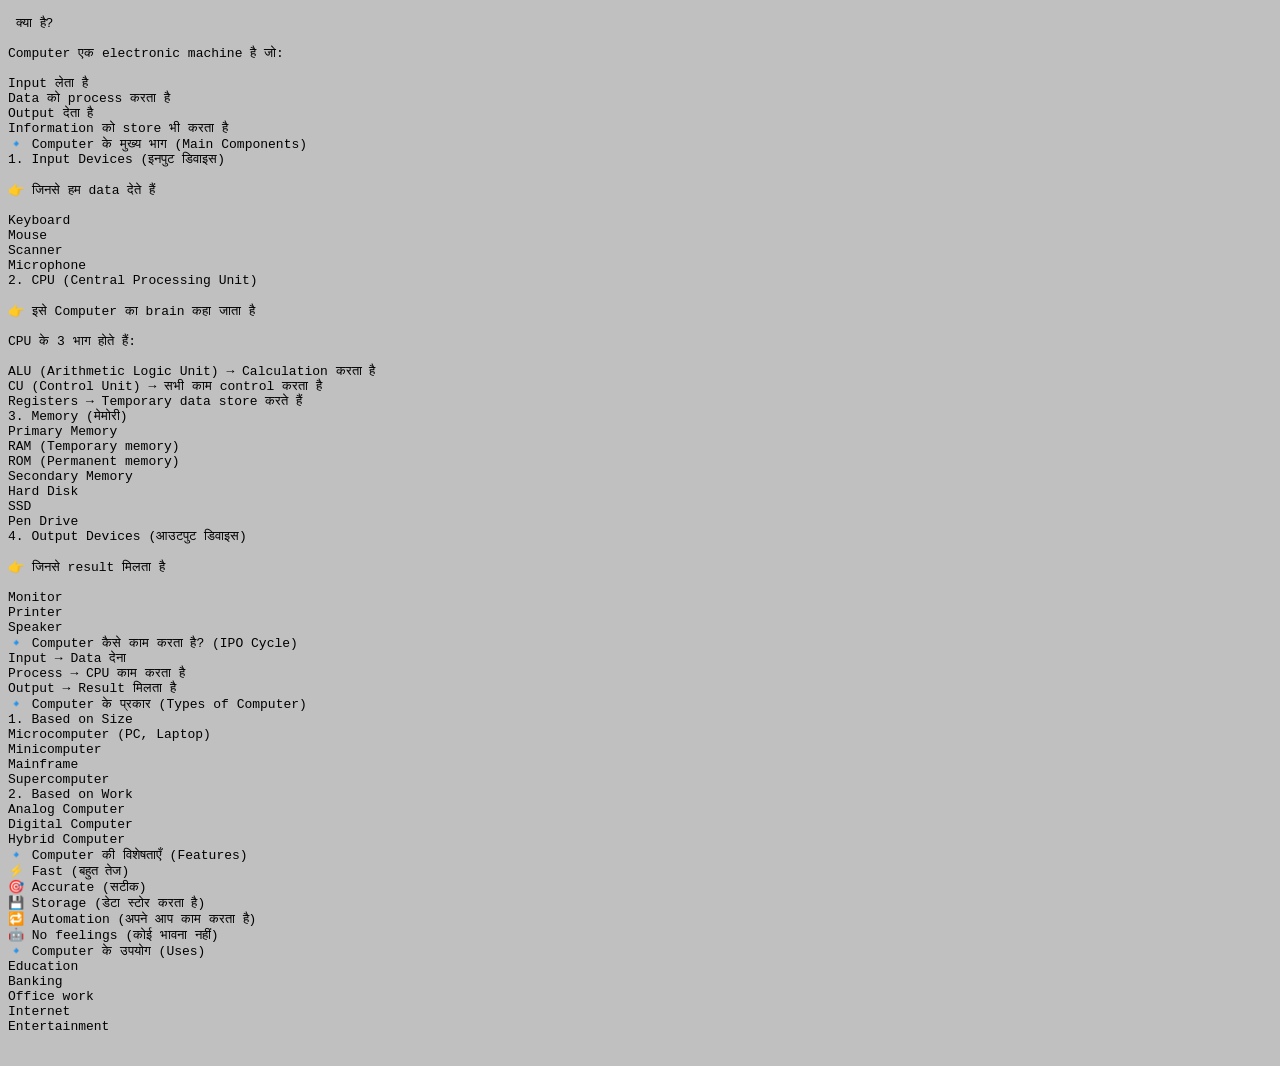
==== index.html @ 9fd8cb5d "Add files via upload" ====
<!DOCTYPE html>
<html lang="en">
<head>
    <meta charset="UTF-8">
    <meta name="viewport" content="width=device-width, initial-scale=1.0">
    <title>Document</title>
</head><style>
    body {background-color: silver;}
</style>
<body>
    <header>
        <p><pre> क्या है?

Computer एक electronic machine है जो:

Input लेता है
Data को process करता है
Output देता है
Information को store भी करता है
🔹 Computer के मुख्य भाग (Main Components)
1. Input Devices (इनपुट डिवाइस)

👉 जिनसे हम data देते हैं

Keyboard
Mouse
Scanner
Microphone
2. CPU (Central Processing Unit)

👉 इसे Computer का brain कहा जाता है

CPU के 3 भाग होते हैं:

ALU (Arithmetic Logic Unit) → Calculation करता है
CU (Control Unit) → सभी काम control करता है
Registers → Temporary data store करते हैं
3. Memory (मेमोरी)
Primary Memory
RAM (Temporary memory)
ROM (Permanent memory)
Secondary Memory
Hard Disk
SSD
Pen Drive
4. Output Devices (आउटपुट डिवाइस)

👉 जिनसे result मिलता है

Monitor
Printer
Speaker
🔹 Computer कैसे काम करता है? (IPO Cycle)
Input → Data देना
Process → CPU काम करता है
Output → Result मिलता है
🔹 Computer के प्रकार (Types of Computer)
1. Based on Size
Microcomputer (PC, Laptop)
Minicomputer
Mainframe
Supercomputer
2. Based on Work
Analog Computer
Digital Computer
Hybrid Computer
🔹 Computer की विशेषताएँ (Features)
⚡ Fast (बहुत तेज)
🎯 Accurate (सटीक)
💾 Storage (डेटा स्टोर करता है)
🔁 Automation (अपने आप काम करता है)
🤖 No feelings (कोई भावना नहीं)
🔹 Computer के उपयोग (Uses)
Education
Banking
Office work
Internet
Entertainment</pre> </p>
    </header>
</body>
</html>
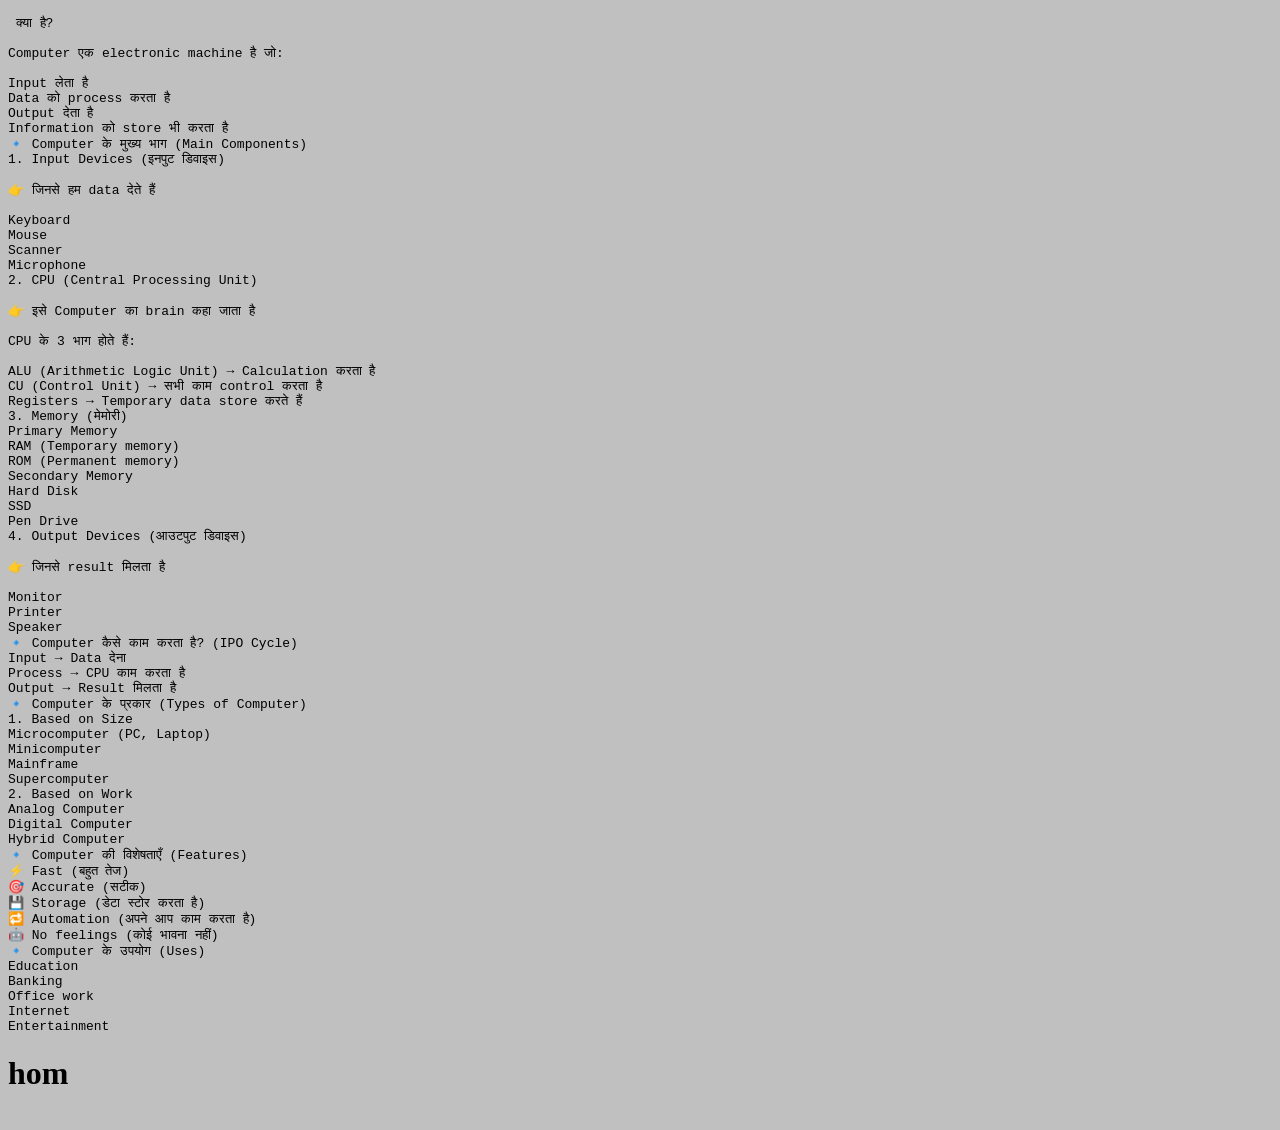
==== commit 40f2a8bb: "Update index.html" ====
--- a/index.html
+++ b/index.html
@@ -76,6 +76,7 @@
 Office work
 Internet
 Entertainment</pre> </p>
+        <h1>hom</h1>
     </header>
 </body>
-</html>+</html>
